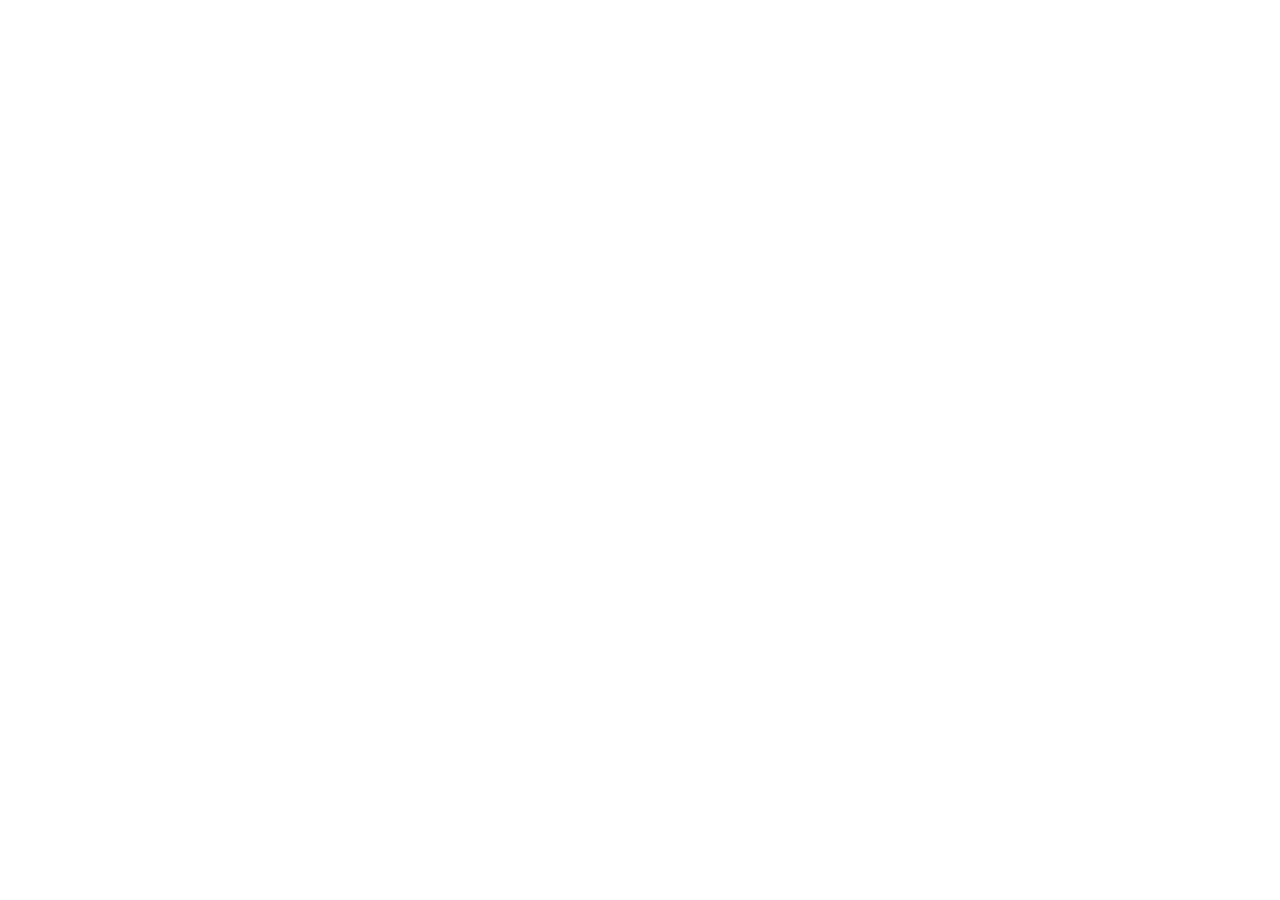
==== index.html @ 277120b5 "add html" ====
<!DOCTYPE html>
<html lang="en">
<head>
    <meta charset="UTF-8">
    <meta name="viewport" content="width=device-width, initial-scale=1.0">
    <title>IKT</title>
</head>
<body>
    
</body>
</html>
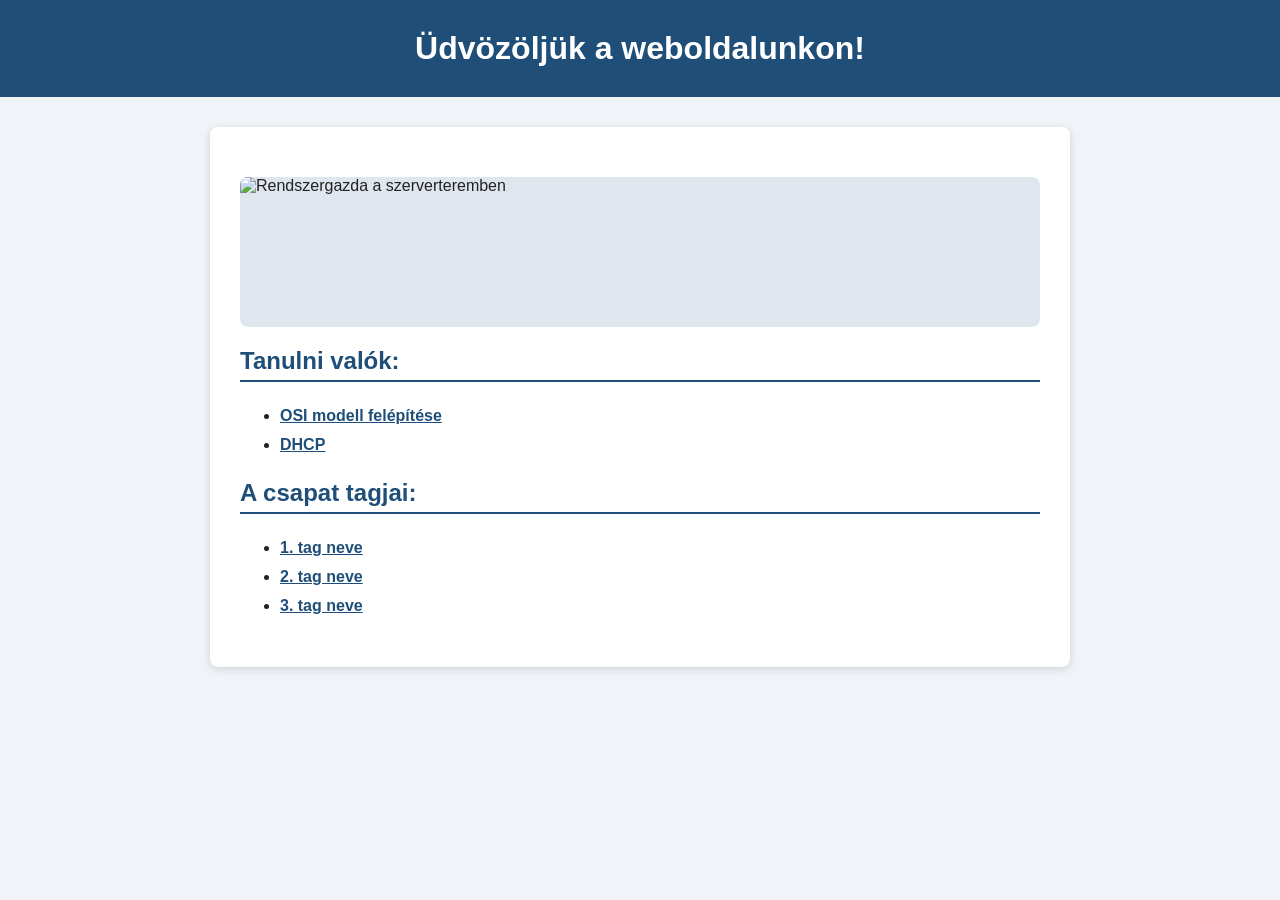
==== commit f7cb6836: "add template" ====
--- a/index.html
+++ b/index.html
@@ -1,11 +1,33 @@
 <!DOCTYPE html>
-<html lang="en">
+<html lang="hu">
 <head>
     <meta charset="UTF-8">
-    <meta name="viewport" content="width=device-width, initial-scale=1.0">
-    <title>IKT</title>
+    <title>Üdvözlő oldal</title>
+    <link rel="stylesheet" href="style.css">
 </head>
 <body>
-    
+
+    <header>
+        <h1>Üdvözöljük a weboldalunkon!</h1>
+    </header>
+
+    <main>
+        <!-- Rendszergazdás kép: tedd az images mappába, és írd át a fájlnevet, ha kell -->
+        <img src="images/rendszergazda.jpg" alt="Rendszergazda a szerverteremben">
+
+        <h2>Tanulni valók:</h2>
+        <ul>
+            <li><a href="osi.html">OSI modell felépítése</a></li>
+            <li><a href="dhcp.html">DHCP</a></li>
+        </ul>
+
+        <h2>A csapat tagjai:</h2>
+        <ul>
+            <li><a href="bemutatkozo.html">1. tag neve</a></li>
+            <li><a href="bemutatkozo_2.html">2. tag neve</a></li>
+            <li><a href="bemutatkozo_3.html">3. tag neve</a></li>
+        </ul>
+    </main>
+
 </body>
-</html>+</html>
--- a/style.css
+++ b/style.css
@@ -0,0 +1,73 @@
+/* Alap beállítások */
+body {
+    font-family: Arial, Helvetica, sans-serif;
+    background-color: #f0f4f8;
+    color: #222;
+    margin: 0;
+    padding: 0;
+}
+
+/* Fejléc */
+header {
+    background-color: #1f4e79;
+    color: white;
+    text-align: center;
+    padding: 30px 20px;
+}
+
+/* Fő tartalom doboz */
+main {
+    max-width: 800px;
+    margin: 30px auto;
+    background-color: white;
+    padding: 30px;
+    border-radius: 8px;
+    box-shadow: 0 2px 8px rgba(0, 0, 0, 0.15);
+}
+
+h1 {
+    margin: 0;
+}
+
+h2 {
+    color: #1f4e79;
+    border-bottom: 2px solid #1f4e79;
+    padding-bottom: 5px;
+}
+
+ul {
+    line-height: 1.8;
+}
+
+a {
+    color: #1f4e79;
+    font-weight: bold;
+}
+
+a:hover {
+    color: #e67e22;
+}
+
+/* Képek */
+img {
+    max-width: 100%;
+    border-radius: 8px;
+    display: block;
+    margin: 20px auto;
+    background-color: #dfe6ee; /* szürke doboz, amíg nincs kép */
+    min-height: 150px;
+}
+
+/* Kép alatti leírás */
+figcaption {
+    text-align: center;
+    font-style: italic;
+    color: #555;
+}
+
+/* Jobb oldalt alul lévő link */
+footer {
+    max-width: 800px;
+    margin: 0 auto 30px auto;
+    text-align: right;
+}
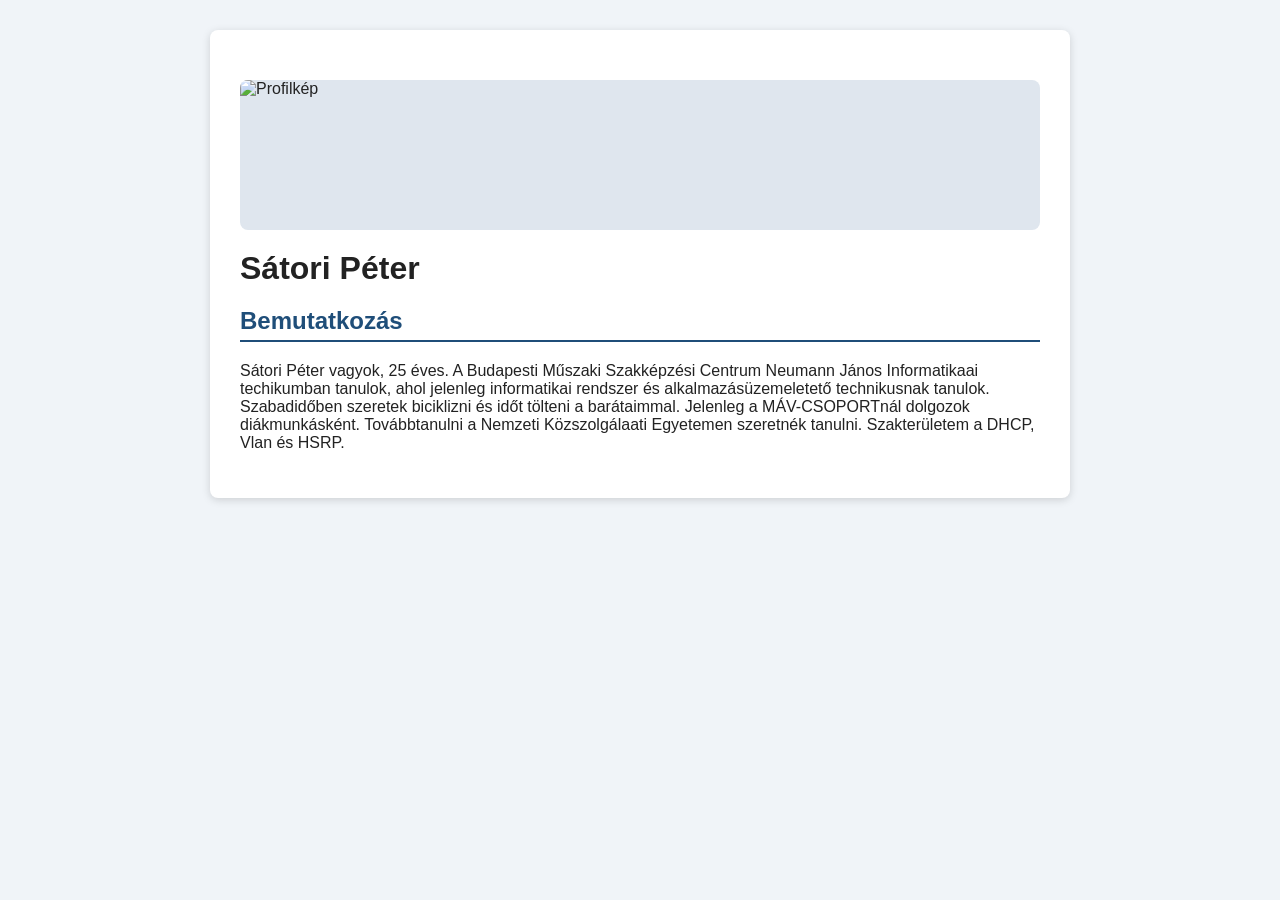
==== commit a9566873: "Add files via upload" ====
--- a/index.html
+++ b/index.html
@@ -1,33 +1,27 @@
-<!DOCTYPE html>
-<html lang="hu">
-<head>
-    <meta charset="UTF-8">
-    <title>Üdvözlő oldal</title>
-    <link rel="stylesheet" href="style.css">
-</head>
-<body>
-
-    <header>
-        <h1>Üdvözöljük a weboldalunkon!</h1>
-    </header>
-
-    <main>
-        <!-- Rendszergazdás kép: tedd az images mappába, és írd át a fájlnevet, ha kell -->
-        <img src="images/rendszergazda.jpg" alt="Rendszergazda a szerverteremben">
-
-        <h2>Tanulni valók:</h2>
-        <ul>
-            <li><a href="osi.html">OSI modell felépítése</a></li>
-            <li><a href="dhcp.html">DHCP</a></li>
-        </ul>
-
-        <h2>A csapat tagjai:</h2>
-        <ul>
-            <li><a href="bemutatkozo.html">1. tag neve</a></li>
-            <li><a href="bemutatkozo_2.html">2. tag neve</a></li>
-            <li><a href="bemutatkozo_3.html">3. tag neve</a></li>
-        </ul>
-    </main>
-
-</body>
-</html>
+<!DOCTYPE html>
+<html lang="hu">
+<head>
+    <meta charset="UTF-8">
+    <meta name="viewport" content="width=device-width, initial-scale=1.0">
+    <title>Bemutatkozás</title>
+
+    <link rel="stylesheet" href="style.css">
+</head>
+<body>
+
+    <main class="profile-container">
+        <div class="profile-image">
+            <img src="profilkep.jpg" alt="Profilkép">
+        </div>
+
+        <h1>Sátori Péter</h1>
+
+        <section class="introduction">
+            <h2>Bemutatkozás</h2>
+            <p>
+                Sátori Péter vagyok, 25 éves. A Budapesti Műszaki Szakképzési Centrum Neumann János Informatikaai techikumban tanulok, ahol jelenleg informatikai rendszer és alkalmazásüzemeletető technikusnak tanulok. Szabadidőben szeretek biciklizni és időt tölteni a barátaimmal. Jelenleg a MÁV-CSOPORTnál dolgozok diákmunkásként. Továbbtanulni a Nemzeti Közszolgálaati Egyetemen szeretnék tanulni. Szakterületem a DHCP, Vlan és HSRP.
+            </p>
+        </section>
+    </main>
+</body>
+</html>
